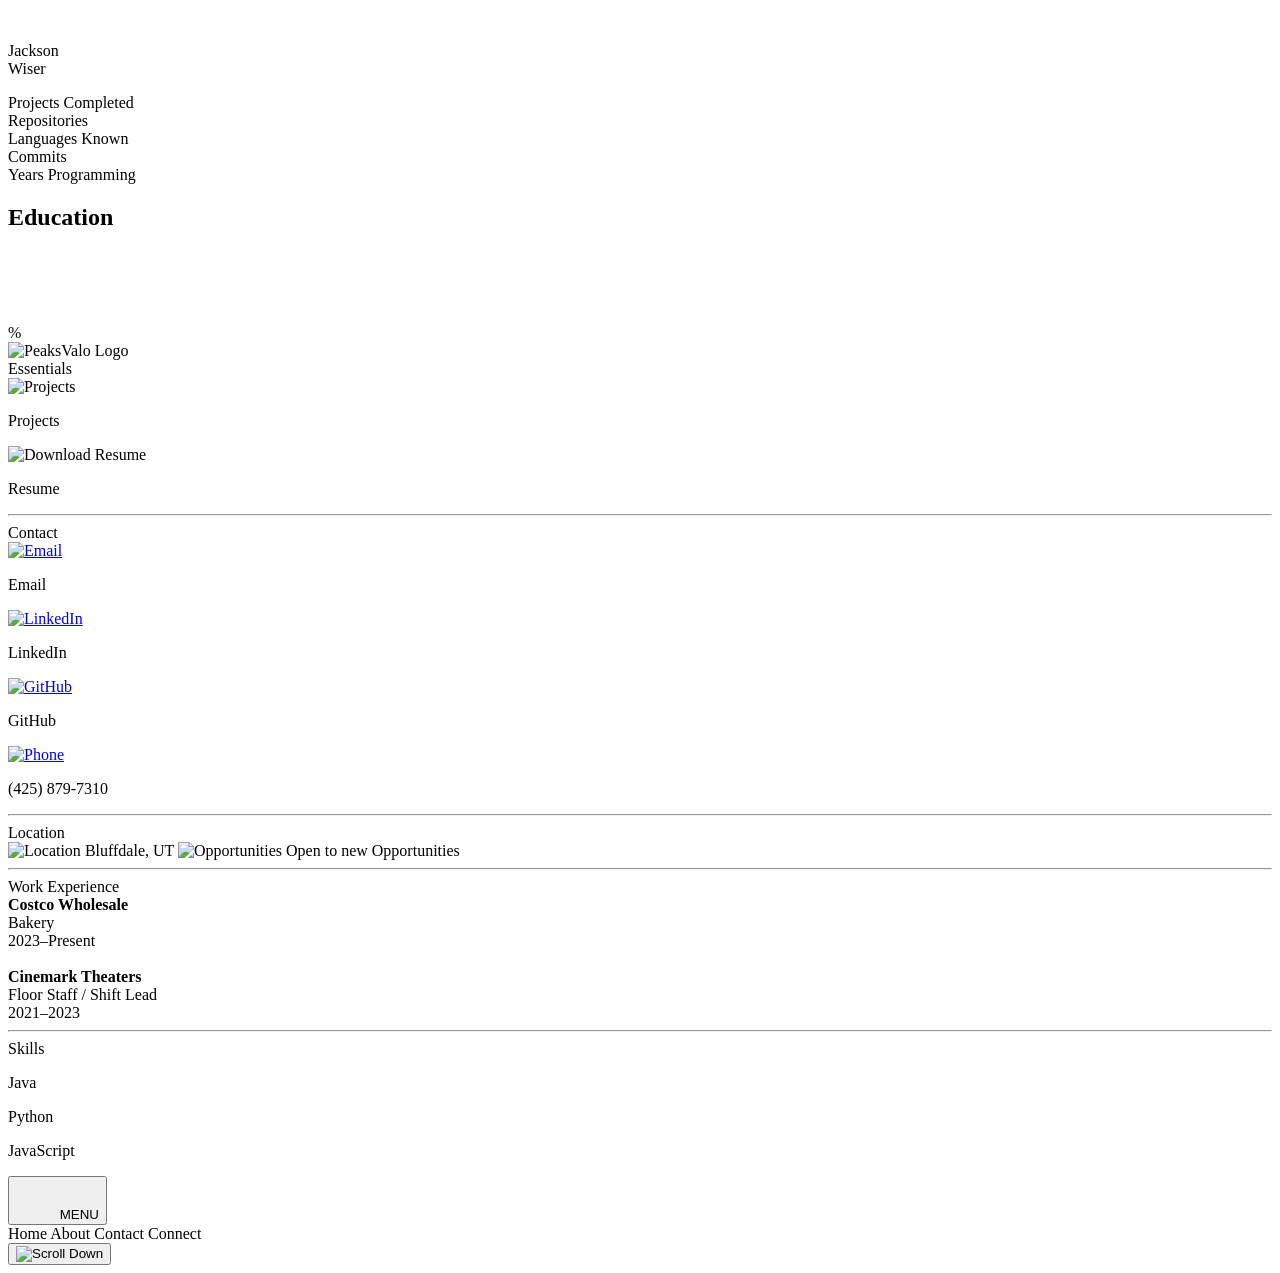
==== src/main/resources/templates/index.html @ 5b85c82c "Added location and skills list to side panel" ====
<!DOCTYPE html>
<html xmlns:th="http://www.thymeleaf.org">

<head>
    <meta charset="UTF-8">
    <meta name="viewport" content="width=device-width, initial-scale=1.0">
    <title>Home</title>

    <!--Linke to fonts-->

            <!--Linke to fonts-->
        <link rel="preconnect" href="https://fonts.googleapis.com">
    <link rel="preconnect" href="https://fonts.gstatic.com" crossorigin>


    <link href="https://fonts.googleapis.com/css2?family=Anton&family=Emblema+One&family=Krona+One&family=Montenegrin+Gothic+One&family=Oswald:wght@200..700&family=Pacifico&display=swap" rel="stylesheet">
    <link rel="preconnect" href="https://fonts.googleapis.com">
    
    <link href="https://fonts.googleapis.com/css2?family=Poppins:wght@300;400;500;600;700&display=swap" rel="stylesheet">
    <link href="https://fonts.googleapis.com/css2?family=Sora:wght@400;600;700;800&display=swap" rel="stylesheet">

    



<!-- Links to my CSS files -->
<link rel="stylesheet" th:href="@{/CSS/HomePageCSS/bars.css(v=6)}">
<link rel="stylesheet" th:href="@{/CSS/HomePageCSS/buttons.css(v=5)}">
<link rel="stylesheet" th:href="@{/CSS/HomePageCSS/cards.css(v=5)}">
<link rel="stylesheet" th:href="@{/CSS/HomePageCSS/header-responsive.css(v=4)}">
<link rel="stylesheet" th:href="@{/CSS/HomePageCSS/content.css(v=4)}">
<link rel="stylesheet" th:href="@{/CSS/HomePageCSS/body-content.css(v=4)}">
<link rel="stylesheet" th:href="@{/CSS/HomePageCSS/header.css(v=4)}">
<link rel="stylesheet" th:href="@{/CSS/HomePageCSS/table.css(v=5)}">
<link rel="stylesheet" th:href="@{/CSS/HomePageCSS/animated-arrow.css}">
<link rel="stylesheet" th:href="@{/CSS/HomePageCSS/body-content-responsive.css(v=4)}">
<link rel="stylesheet" th:href="@{/CSS/HomePageCSS/table-responsive.css(v=5)}">
<link rel="stylesheet" th:href="@{/CSS/HomePageCSS/buttons-responsive.css(v=5)}">
<link rel="stylesheet" th:href="@{/CSS/HomePageCSS/mobile-btn.css(v=5)}">
<link rel="stylesheet" th:href="@{/CSS/HomePageCSS/main-blocks.css(v=4)}">



    
</head>

<body>
    <section th:class="@{home-page}">


<!--Container for the top bar-->
        <div class="top-bar-container">
               <!--Top bar with name profile pic, etc-->
        <div class="top-bar">
            <img th:src="@{images/SelfImage.jpeg}" class="self-image">
            <p class="top-bar-text">Jackson<br> Wiser</p>
            </div>
        </div>

<div class="grouping-blocks">

    <div class="analytics-block-container">
        <div class="analytics-block">

            <div th:each="analytic : ${analytics}" class="analytics-card">

                <!--Projects completed-->
                <div class="analytics-row">
                    <div class="analytics-label">
                        <span>Projects Completed</span>
                        <span th:text="${analytic.projectsCompleted} + '+'"></span>
                    </div>

                    <!--Fill bar-->
                    <div class="analytics-bar">
                        <div class="analytics-fill"
                             th:style="'width: ' + ${analytic.projectsCompleted * 10} + '%'">
                        </div>
                    </div>
                </div>

                <!--Amount of repositories-->
                <div class="analytics-row">
                    <div class="analytics-label">
                        <span>Repositories</span>
                        <span th:text="${analytic.repositories} + '+'"></span>
                    </div>

                    <!--Fill bar-->
                    <div class="analytics-bar">
                        <div class="analytics-fill"
                             th:style="'width: ' + ${analytic.repositories * 5} + '%'">
                        </div>
                    </div>
                </div>

                <!--Languages known-->
                <div class="analytics-row">
                    <div class="analytics-label">
                        <span>Languages Known</span>
                        <span th:text="${analytic.languagesKnown}"></span>
                    </div>

                    <!--Fill bar-->
                    <div class="analytics-bar">
                        <div class="analytics-fill"
                             th:style="'width: ' + ${analytic.languagesKnown * 10} + '%'">
                        </div>
                    </div>
                </div>

                <!--Amount of commits-->
                <div class="analytics-row">
                    <div class="analytics-label">
                        <span>Commits</span>
                        <span th:text="${analytic.commits} + '+'"></span>
                    </div>

                    <!--Fill bar-->
                    <div class="analytics-bar">
                        <div class="analytics-fill"
                             th:style="'width: ' + ${analytic.commits / 10} + '%'">
                        </div>
                    </div>
                </div>

                <!--Years of programming-->
                <div class="analytics-row">
                    <div class="analytics-label">
                        <span>Years Programming</span>
                        <span th:text="${analytic.yearsProgramming} + '+'"></span>
                    </div>

                    <!--Fill bar-->
                    <div class="analytics-bar">
                        <div class="analytics-fill"
                             th:style="'width: ' + ${analytic.yearsProgramming * 20} + '%'">
                        </div>
                    </div>
                </div>

            </div>

        </div>
    </div>

</div>






<!-- Education block container -->
<div class="education-block-container">
    <div class="education-block">

        <div class="education-label">
            <h2 class="section-title">Education</h2>
        </div>

        <div th:each="education : ${educationList}" class="education-card">

            <!-- School name -->
            <br><h3 class="education-name"
                th:text="${education.name}"></h3>

            <!-- Degree -->
            <p class="education-degree"
               th:text="${education.degree}"></p>

            <!-- Years -->
            <p class="education-years"
               th:text="${education.startYear} + ' - ' + ${education.endYear}"></p>

            <!-- Location -->
            <p class="education-location"
               th:text="${education.city} + ', ' + ${education.state}"></p>

            <!-- Circular Progress -->
            <div class="education-circle-progress"
                 th:style="'--percentage:' + ${education.percentage}">

                <div class="education-circle-inner">
                    <span th:text="${education.percentage} + '%'"></span>
                </div>

            </div>

        </div>

    </div>
</div>


            <!--Block that hold all the education-->
    <div class="skills-block-container">

        <div class="skills-block">

<div th:each="skill : ${skills}" class="skill-card">

    <div class="block-container">
    <img class="skills-image"
         th:src="${skill.skillsImage}"
         th:alt="${skill.name}">
         </div>
<!-- Skill name -->
    <div class="skill-info">
        <h3 th:text="${skill.name}"></h3>


        <!-- Progress bar (blue) of the circle -->
        <div class="circle-progress"
            th:style="'--percentage: ' + ${skill.percentage}">
   
<!-- Inner circle that displays the percentage -->
        <div class="circle-inner">
            <span th:text="${skill.percentage}"></span>%
        </div>
        </div>





    </div>
</div>
    </div>
</div>



         
<div class="side-bar-container">

    <!-- ================= Logo ================= -->
    <div class="logo-name-container">
        <img
            th:src="@{/images/PVLogoBlack.png}"
            class="PV-logo"
            alt="PeaksValo Logo">

    </div>

    <!-- ================= Essentials ================= -->
    <span class="section-title">Essentials</span>

    <div class="text-wrap">
        <a th:href="@{/projects}">
            <img
                th:src="@{/SVG Images/laptop.svg}"
                class="projects-btn"
                alt="Projects"
            >
        </a>
        <p style="color: black;">Projects</p>
    </div>

    <div class="text-wrap">
        <a th:href="@{/assets/Jackson's Resume.pdf}" download>
            <img
                th:src="@{/SVG Images/cloud-arrow-down-fill.svg}"
                class="download-resume-btn"
                alt="Download Resume"
            >
        </a>
        <p style="color: black;">Resume</p>
    </div>

    <!-- subtle divider -->
    <hr class="subtle-divider">

    <!-- ================= Contact ================= -->
    <span class="section-title">Contact</span>

    <div class="text-wrap">
        <a href="mailto:example@example.com">
            <img
                th:src="@{/SVG Images/envelope-at.svg}"
                class="contact-btn"
                alt="Email"
            >
        </a>
        <p style="color: black;">Email</p>
    </div>

    <div class="text-wrap">
        <a
            href="https://www.linkedin.com/in/jackson-wiser-1b0b3a1b6/"
            target="_blank"
            rel="noopener noreferrer"
        >
            <img
                th:src="@{/SVG Images/linkedin-161-svgrepo-com.svg}"
                class="linkedin-btn"
                alt="LinkedIn"
            >
        </a>
        <p style="color: black;">LinkedIn</p>
    </div>

    <div class="text-wrap">
        <a
            href="https://github.com/PeakValo05"
            target="_blank"
            rel="noopener noreferrer"
        >
            <img
                th:src="@{/SVG Images/github-142-svgrepo-com.svg}"
                class="github-btn"
                alt="GitHub"
            >
        </a>
        <p style="color: black;">GitHub</p>
    </div>

    <div class="text-wrap">
        <a href="tel:+14258797310">
            <img
                th:src="@{/SVG Images/phonesvg.svg}"
                class="phone-btn"
                alt="Phone"
            >
        </a>
        <p style="color: black;">(425) 879-7310</p>
    </div>





        <!-- subtle divider -->
    <hr class="subtle-divider">






<!-- ================= Location ================= -->
    <span class="section-title">Location</span>

        <div class="text-wrap-location">
            <img th:src="@{/SVG Images/location-svgrepo-com.svg}" class="location-icon" alt="Location">
            <span style="font-weight: normal;">Bluffdale, UT</span>
            <img th:src="@{/SVG Images/briefcase-svgrepo-com.svg}" class="location-icon" alt="Opportunities">
            <span style="font-weight: normal;">Open to new Opportunities</span>
        </div>




    <!-- subtle divider -->
    <hr class="subtle-divider">





    <!-- ================= Work Experience ================= -->
    <span class="section-title">Work Experience</span><br>

    <div class="text-wrap-experience">
        <div class="experience-item">
            <strong>Costco Wholesale</strong><br>
            <span style="font-weight: normal;">Bakery</span><br>
            <span style="font-weight: normal;">2023–Present</span>
        </div>
        <div class="experience-item"><br>
            <strong>Cinemark Theaters</strong><br>
            <span style="font-weight: normal;">Floor Staff / Shift Lead</span><br>
            <span style="font-weight: normal;">2021–2023</span>
        </div>

        </div>  


            <!-- subtle divider -->
    <hr class="subtle-divider">


        <span class="section-title">Skills</span>

        <div class="text-wrap-skills">
            <p style="color: black;">Java</p>
            <p style="color: black;">Python</p>
            <p style="color: black;">JavaScript</p>
        </div>
    </div>      





    </div>

</div>
 







        <!--MOBILE button-->
    <button class="hamburger-btn" id="hamburger-btn">
    <span class="icon">
        <svg viewBox="0 0 175 80" width="40" height="40">
            <rect width="80" height="15" fill="#f0f0f0" rx="10"></rect>
            <rect y="30" width="80" height="15" fill="#f0f0f0" rx="10"></rect>
            <rect y="60" width="80" height="15" fill="#f0f0f0" rx="10"></rect>
        </svg>
    </span>
    <span class="text">MENU</span>
</button>

    <!-- Mobile Menu -->
    <div class="mobile-menu">
        <a th:href="@{/}">Home</a>
        <a th:href="@{/about}">About</a>
        <a th:href="@{/contact}">Contact</a>
        <a th:href="@{/connect}">Connect</a>
    </div>


    <!-- ==== END of the CONTAINER that started at "logo-name-container" ==== -->
    </div>


        
            



                    <!--Scroll to bottom of main page-->
    <section>
        <div class="arrow-container">
       <button id="scrollBottomBtn" class="scroll-bottom">
            <img th:src="@{/SVG Images/chevron-double-down.svg}" class="arrow-icon" alt="Scroll Down">
       </button>
            
        </button>

    </div>
</section>

            </div>
        </div>
        </section>
    </section>




      




<!--SCRIPTS-->

<!--Scroll top function-->
<script>

const scrollTopBtn = document.getElementById("scrollTopBtn");

scrollTopBtn.addEventListener("click", () => {
    window.scrollTo({
        top: 0,
        behavior: "smooth"
    });
});

</script>



<!--Scroll down function-->
<script>

const scrollBottomBtn = document.getElementById("scrollBottomBtn");

scrollBottomBtn.addEventListener("click", () => {
    window.scrollTo({
        top: document.documentElement.scrollHeight,
        behavior: "smooth"
    });
});

</script>
    


    <!-- Hamburger Menu Script -->
    <script>
const burger = document.getElementById("hamburger-btn");
const mobileMenu = document.querySelector(".mobile-menu");

burger.addEventListener("click", () => {
    console.log("clicked");
    mobileMenu.classList.toggle("active");
});
    </script>

</body>

</html>
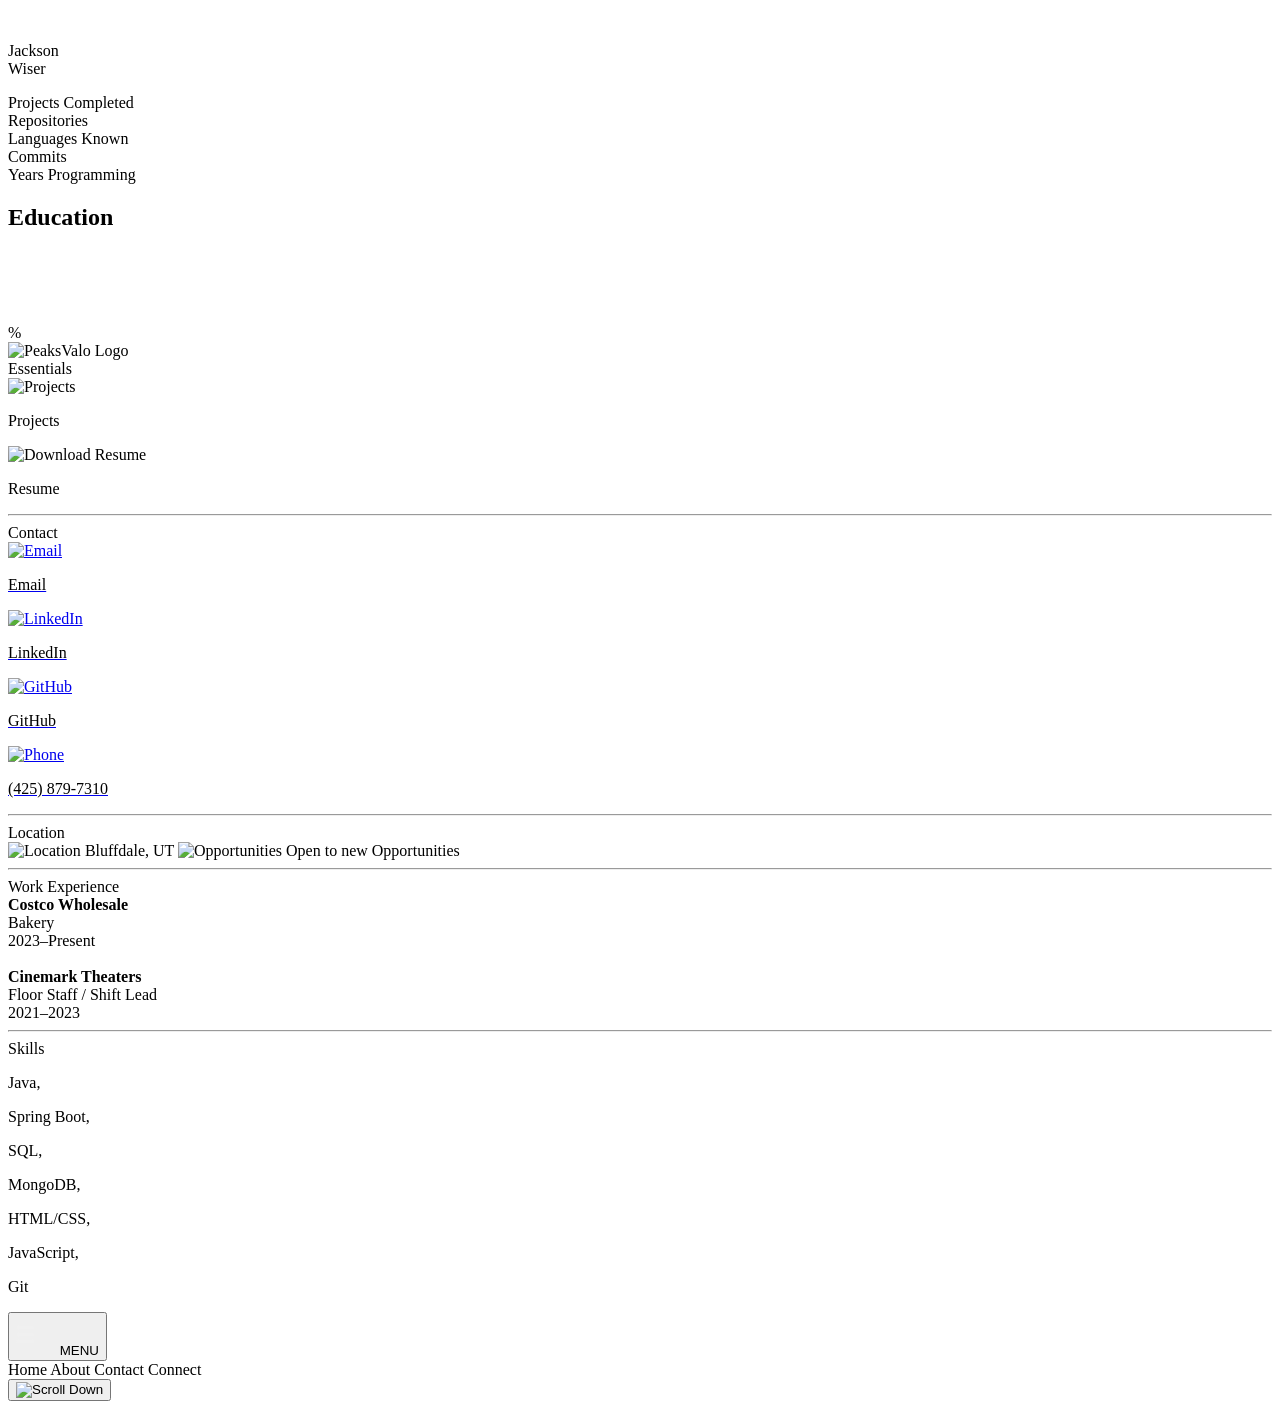
==== commit 14c4af7c: "Added better hover effects to contact buttons" ====
--- a/src/main/resources/templates/index.html
+++ b/src/main/resources/templates/index.html
@@ -24,8 +24,8 @@
 
 
 <!-- Links to my CSS files -->
-<link rel="stylesheet" th:href="@{/CSS/HomePageCSS/bars.css(v=6)}">
-<link rel="stylesheet" th:href="@{/CSS/HomePageCSS/buttons.css(v=5)}">
+<link rel="stylesheet" th:href="@{/CSS/HomePageCSS/bars.css(v=4)}">
+<link rel="stylesheet" th:href="@{/CSS/HomePageCSS/buttons.css(v=4)}">
 <link rel="stylesheet" th:href="@{/CSS/HomePageCSS/cards.css(v=5)}">
 <link rel="stylesheet" th:href="@{/CSS/HomePageCSS/header-responsive.css(v=4)}">
 <link rel="stylesheet" th:href="@{/CSS/HomePageCSS/content.css(v=4)}">
@@ -247,25 +247,26 @@
     <span class="section-title">Essentials</span>
 
     <div class="text-wrap">
-        <a th:href="@{/projects}">
+        <a th:href="@{/projects}" class="projects-link">
             <img
                 th:src="@{/SVG Images/laptop.svg}"
                 class="projects-btn"
                 alt="Projects"
             >
+        <p style="color: black;">Projects</p>
         </a>
-        <p style="color: black;">Projects</p>
     </div>
 
     <div class="text-wrap">
-        <a th:href="@{/assets/Jackson's Resume.pdf}" download>
+        <a th:href="@{/assets/Jackson's Resume.pdf}" class="resume-link" download>
             <img
                 th:src="@{/SVG Images/cloud-arrow-down-fill.svg}"
                 class="download-resume-btn"
                 alt="Download Resume"
             >
+        
+        <p style="color: black;">Resume</p>
         </a>
-        <p style="color: black;">Resume</p>
     </div>
 
     <!-- subtle divider -->
@@ -275,19 +276,21 @@
     <span class="section-title">Contact</span>
 
     <div class="text-wrap">
-        <a href="mailto:example@example.com">
+        <a href="mailto:example@example.com" class="contact-link">
             <img
                 th:src="@{/SVG Images/envelope-at.svg}"
                 class="contact-btn"
                 alt="Email"
             >
+        
+        <p style="color: black;">Email</p>
         </a>
-        <p style="color: black;">Email</p>
     </div>
 
     <div class="text-wrap">
         <a
             href="https://www.linkedin.com/in/jackson-wiser-1b0b3a1b6/"
+            class="linkedin-link"
             target="_blank"
             rel="noopener noreferrer"
         >
@@ -296,13 +299,14 @@
                 class="linkedin-btn"
                 alt="LinkedIn"
             >
+        
+        <p style="color: black;">LinkedIn</p>
         </a>
-        <p style="color: black;">LinkedIn</p>
     </div>
 
     <div class="text-wrap">
         <a
-            href="https://github.com/PeakValo05"
+            href="https://github.com/PeakValo05" class="github-link"
             target="_blank"
             rel="noopener noreferrer"
         >
@@ -311,19 +315,21 @@
                 class="github-btn"
                 alt="GitHub"
             >
+        
+        <p style="color: black;">GitHub</p>
         </a>
-        <p style="color: black;">GitHub</p>
     </div>
 
     <div class="text-wrap">
-        <a href="tel:+14258797310">
+        <a href="tel:+14258797310" class="phone-link">
             <img
                 th:src="@{/SVG Images/phonesvg.svg}"
                 class="phone-btn"
                 alt="Phone"
             >
+       
+        <p style="color: black;">(425) 879-7310</p>
         </a>
-        <p style="color: black;">(425) 879-7310</p>
     </div>
 
 
@@ -372,20 +378,23 @@
             <span style="font-weight: normal;">Floor Staff / Shift Lead</span><br>
             <span style="font-weight: normal;">2021–2023</span>
         </div>
-
         </div>  
 
 
             <!-- subtle divider -->
     <hr class="subtle-divider">
 
-
+<!-- ================= Skills ================= -->
         <span class="section-title">Skills</span>
-
+<!-- Skills list -->
         <div class="text-wrap-skills">
-            <p style="color: black;">Java</p>
-            <p style="color: black;">Python</p>
-            <p style="color: black;">JavaScript</p>
+            <p style="color: black;">Java,</p>
+            <p style="color: black;">Spring Boot,</p>
+            <p style="color: black;">SQL,</p>
+            <p style="color: black;">MongoDB,</p>
+            <p style="color: black;">HTML/CSS,</p>
+            <p style="color: black;">JavaScript,</p>
+            <p style="color: black;">Git</p>
         </div>
     </div>      
 
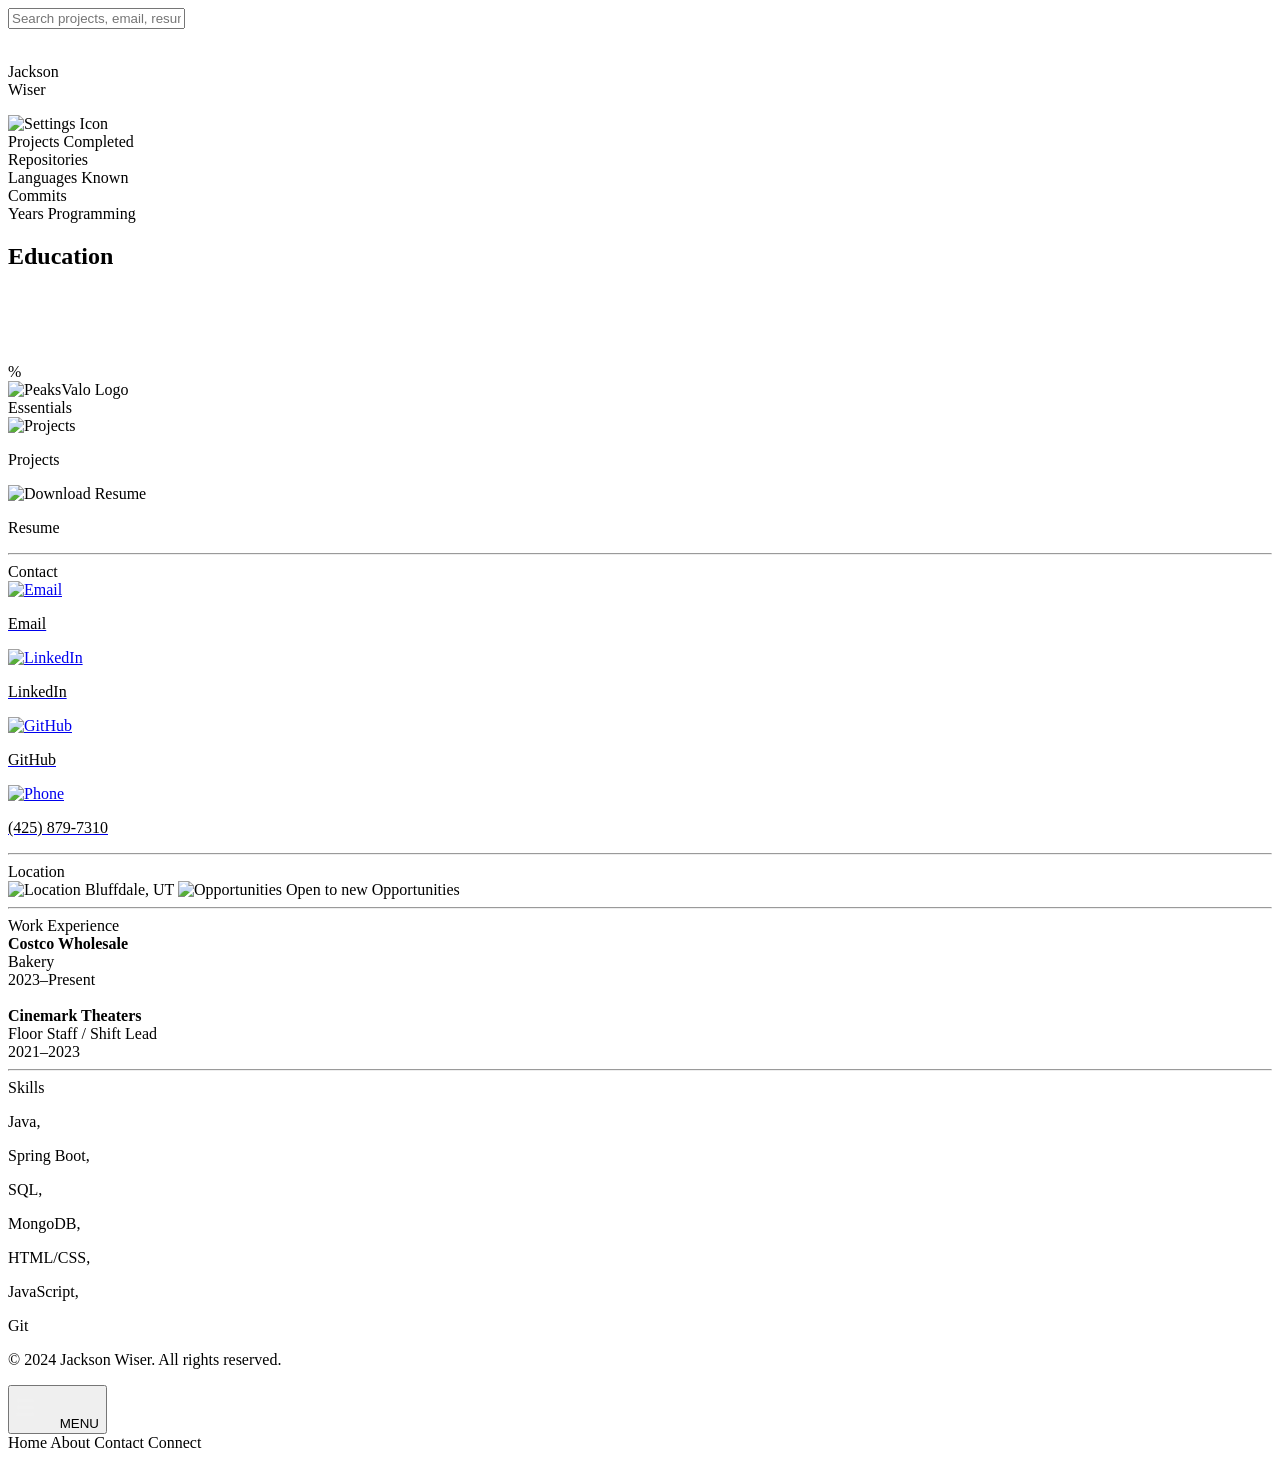
==== commit f2e0de5f: "Added a search function" ====
--- a/src/main/resources/templates/index.html
+++ b/src/main/resources/templates/index.html
@@ -24,7 +24,7 @@
 
 
 <!-- Links to my CSS files -->
-<link rel="stylesheet" th:href="@{/CSS/HomePageCSS/bars.css(v=4)}">
+<link rel="stylesheet" th:href="@{/CSS/HomePageCSS/bars.css(v=5)}">
 <link rel="stylesheet" th:href="@{/CSS/HomePageCSS/buttons.css(v=4)}">
 <link rel="stylesheet" th:href="@{/CSS/HomePageCSS/cards.css(v=5)}">
 <link rel="stylesheet" th:href="@{/CSS/HomePageCSS/header-responsive.css(v=4)}">
@@ -36,8 +36,8 @@
 <link rel="stylesheet" th:href="@{/CSS/HomePageCSS/body-content-responsive.css(v=4)}">
 <link rel="stylesheet" th:href="@{/CSS/HomePageCSS/table-responsive.css(v=5)}">
 <link rel="stylesheet" th:href="@{/CSS/HomePageCSS/buttons-responsive.css(v=5)}">
-<link rel="stylesheet" th:href="@{/CSS/HomePageCSS/mobile-btn.css(v=5)}">
-<link rel="stylesheet" th:href="@{/CSS/HomePageCSS/main-blocks.css(v=4)}">
+<link rel="stylesheet" th:href="@{/CSS/HomePageCSS/mobile-btn.css(v=4)}">
+<link rel="stylesheet" th:href="@{/CSS/HomePageCSS/main-blocks.css(v=5)}">
 
 
 
@@ -52,8 +52,27 @@
         <div class="top-bar-container">
                <!--Top bar with name profile pic, etc-->
         <div class="top-bar">
+<!--Search bar-->
+        <div class="search-container">
+            <form id="search-form" class="search-form" action="/submit" method="GET">
+                <input 
+                class="search-box"
+                type="text" 
+                id="search-box" 
+                name="search" 
+                placeholder="Search projects, email, resume...">
+            </form>
+        </div>
+
+
             <img th:src="@{images/SelfImage.jpeg}" class="self-image">
             <p class="top-bar-text">Jackson<br> Wiser</p>
+
+        <!--Settings icon-->
+        <div class="settings-block">
+            <img th:src="@{/SVG Images/settings-svgrepo-com.svg}" class="settings-icon" alt="Settings Icon">
+        </div>
+
             </div>
         </div>
 
@@ -138,9 +157,6 @@
                         </div>
                     </div>
                 </div>
-
-            </div>
-
         </div>
     </div>
 
@@ -217,17 +233,14 @@
 <!-- Inner circle that displays the percentage -->
         <div class="circle-inner">
             <span th:text="${skill.percentage}"></span>%
-        </div>
-        </div>
-
-
-
-
-
-    </div>
-</div>
-    </div>
-</div>
+            </div>
+        </div>
+    </div>
+</div>
+</div>
+
+
+
 
 
 
@@ -237,7 +250,7 @@
     <!-- ================= Logo ================= -->
     <div class="logo-name-container">
         <img
-            th:src="@{/images/PVLogoBlack.png}"
+            th:src="@{/images/PV Logo.png}"
             class="PV-logo"
             alt="PeaksValo Logo">
 
@@ -404,6 +417,18 @@
 
     </div>
 
+    <!-- Footer -->
+    <div class="footer-container">
+<div class="footer">
+    <p>&copy; 2024 Jackson Wiser. All rights reserved.</p>
+</div>
+</div>
+    </div>
+</div>
+
+
+
+
 </div>
  
 
@@ -441,17 +466,8 @@
         
             
 
-
-
-                    <!--Scroll to bottom of main page-->
-    <section>
-        <div class="arrow-container">
-       <button id="scrollBottomBtn" class="scroll-bottom">
-            <img th:src="@{/SVG Images/chevron-double-down.svg}" class="arrow-icon" alt="Scroll Down">
-       </button>
             
-        </button>
-
+       
     </div>
 </section>
 
@@ -470,48 +486,89 @@
 
 <!--SCRIPTS-->
 
-<!--Scroll top function-->
 <script>
-
-const scrollTopBtn = document.getElementById("scrollTopBtn");
-
-scrollTopBtn.addEventListener("click", () => {
-    window.scrollTo({
-        top: 0,
-        behavior: "smooth"
+    document.getElementById("search-form").addEventListener("submit", function(e){
+        e.preventDefault();
+        // Add your search handling logic here
+        const query = document.getElementById("search-box").value;
+        
+
+        // Example: Redirect to a search results page or perform an action based on the query
+        if (
+            // Check for keywords related to projects, repositories, or code
+            query.includes("projects") ||
+            query.includes("Projects") ||
+            query.includes("project") ||
+            query.includes("Project") ||
+            query.includes("repository") ||
+            query.includes("Repository") ||
+            query.includes("repo") ||
+            query.includes("Repo") ||
+            query.includes("code") ||
+            query.includes("Code") ||
+            query.includes("source") ||
+            query.includes("Source") ||
+            query.includes("github") ||
+            query.includes("GitHub") ||
+            query.includes("repo") ||
+            query.includes("Repo") ||
+            query.includes("projct") ||
+            query.includes("Projct") ||
+            query.includes("Repository")
+        ){
+            window.open("https://github.com/PeakValo05?tab=repositories");
+        } else if (
+            query.includes("resume") ||
+            query.includes("Resume") ||
+            query.includes("cv") ||
+            query.includes("resme") ||
+            query.includes("Resme") ||
+            query.includes("ResMe") ||
+            query.includes("About") ||
+            query.includes("rsume")
+        ) {
+            // Open the resume PDF in a new tab
+            window.open("/assets/Jackson's Resume.pdf");
+
+
+        } else if (
+            query.includes("contact") ||
+            query.includes("Contact") ||
+            query.includes("email") ||
+            query.includes("Email") ||
+            query.includes("reach out") ||
+            query.includes("Reach Out") ||
+            query.includes("get in touch") ||
+            query.includes("Get in Touch") ||
+            query.includes("Contact Me") ||
+            query.includes("contact me") ||
+            query.includes("jwiser.dev") ||
+            query.includes("gmail.com") ||
+            query.includes("email me") ||
+            query.includes("Email Me") ||
+            query.includes("jwiser.dev@gmail.com") ||
+            query.includes("Contact")
+        ) {
+    window.open(
+        "https://mail.google.com/mail/?view=cm&fs=1&to=jwiser.dev@gmail.com",
+        "_blank"
+    );
+        }
+        else {
+            // If no results found, you can show an alert or handle it as needed
+            alert("No results found for your query.");
+        }
     });
-});
-
 </script>
 
 
 
-<!--Scroll down function-->
-<script>
-
-const scrollBottomBtn = document.getElementById("scrollBottomBtn");
-
-scrollBottomBtn.addEventListener("click", () => {
-    window.scrollTo({
-        top: document.documentElement.scrollHeight,
-        behavior: "smooth"
-    });
-});
-
-</script>
-    
-
-
-    <!-- Hamburger Menu Script -->
-    <script>
-const burger = document.getElementById("hamburger-btn");
-const mobileMenu = document.querySelector(".mobile-menu");
-
-burger.addEventListener("click", () => {
-    console.log("clicked");
-    mobileMenu.classList.toggle("active");
-});
-    </script>
+
+
+
+
+
+
 
 </body>
 
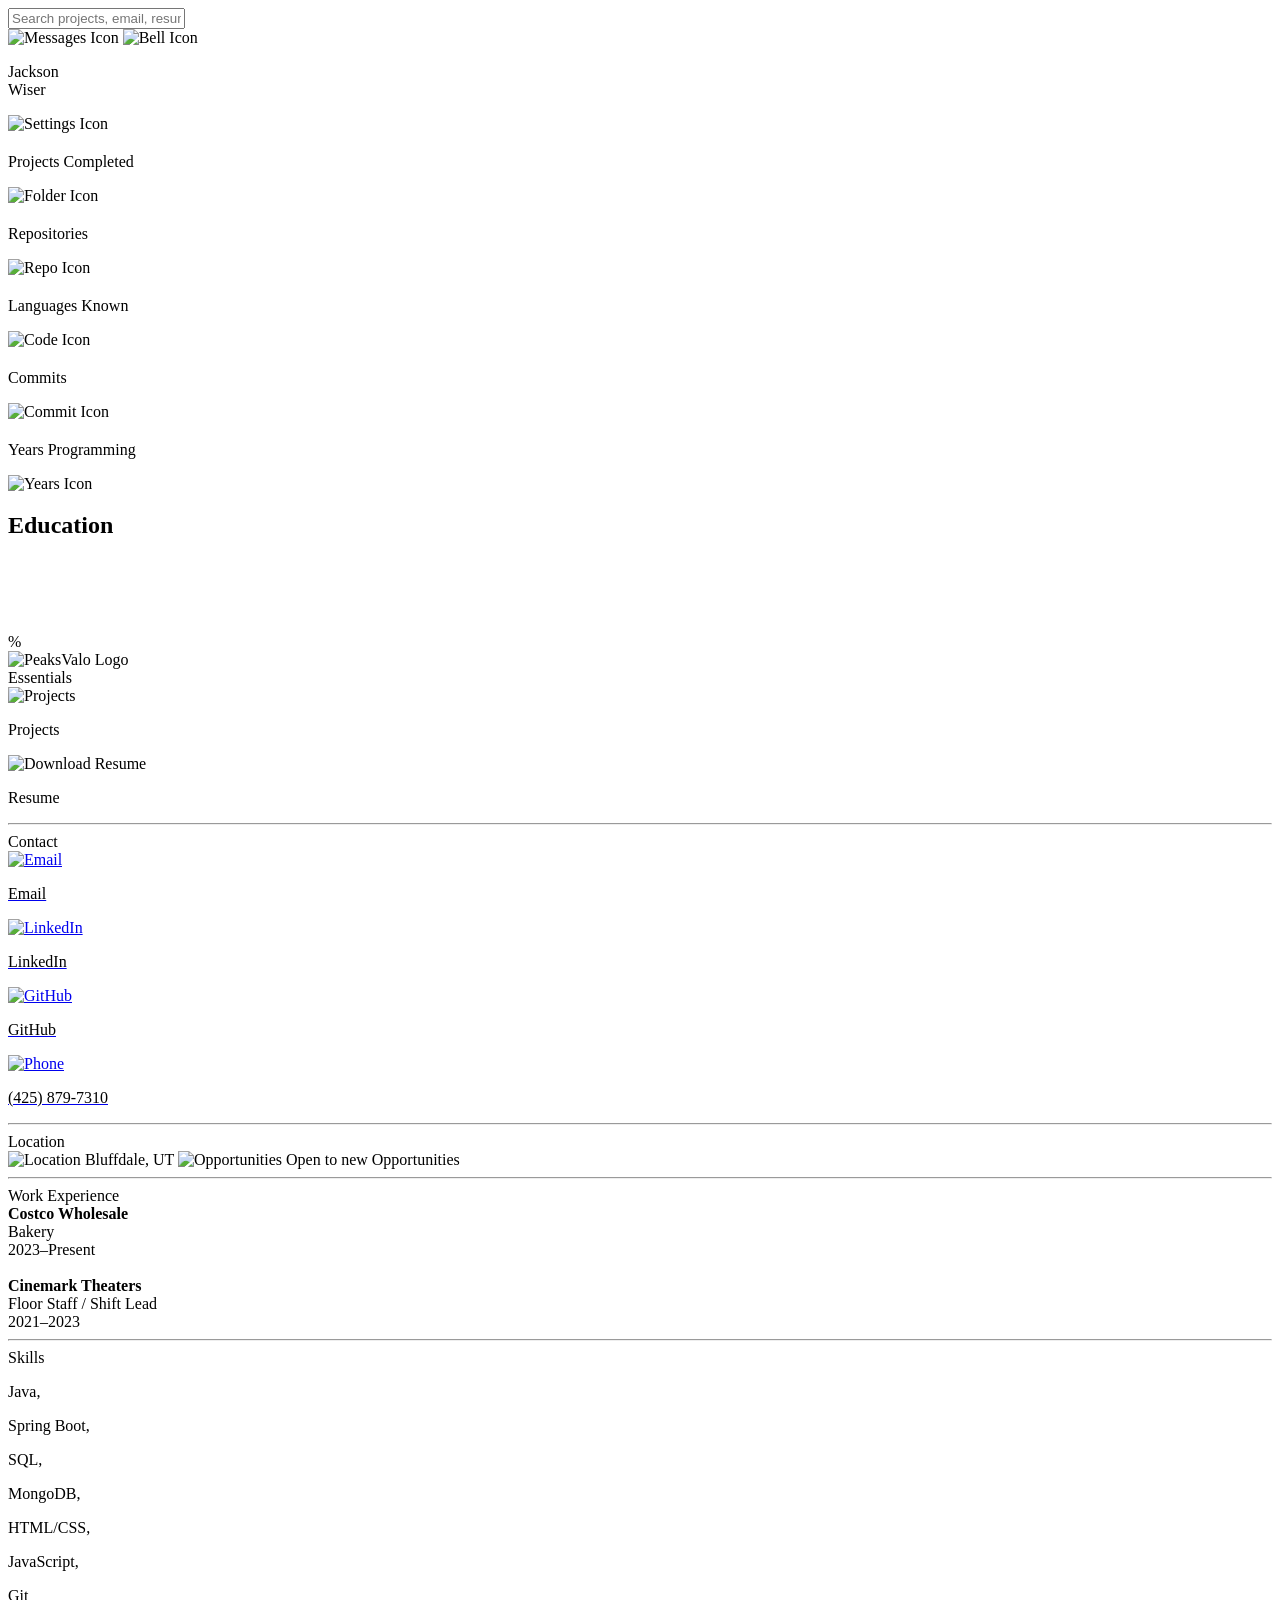
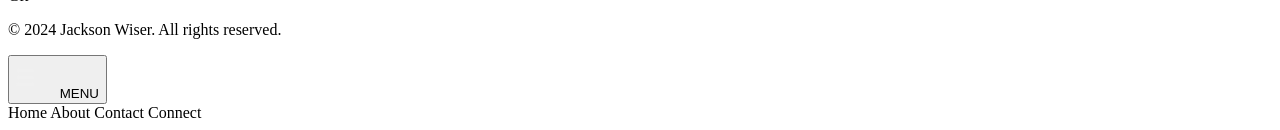
==== commit e724419c: "Changed the stats section and added more icons" ====
--- a/src/main/resources/templates/index.html
+++ b/src/main/resources/templates/index.html
@@ -24,7 +24,7 @@
 
 
 <!-- Links to my CSS files -->
-<link rel="stylesheet" th:href="@{/CSS/HomePageCSS/bars.css(v=5)}">
+<link rel="stylesheet" th:href="@{/CSS/HomePageCSS/bars.css(v=4)}">
 <link rel="stylesheet" th:href="@{/CSS/HomePageCSS/buttons.css(v=4)}">
 <link rel="stylesheet" th:href="@{/CSS/HomePageCSS/cards.css(v=5)}">
 <link rel="stylesheet" th:href="@{/CSS/HomePageCSS/header-responsive.css(v=4)}">
@@ -37,7 +37,7 @@
 <link rel="stylesheet" th:href="@{/CSS/HomePageCSS/table-responsive.css(v=5)}">
 <link rel="stylesheet" th:href="@{/CSS/HomePageCSS/buttons-responsive.css(v=5)}">
 <link rel="stylesheet" th:href="@{/CSS/HomePageCSS/mobile-btn.css(v=4)}">
-<link rel="stylesheet" th:href="@{/CSS/HomePageCSS/main-blocks.css(v=5)}">
+<link rel="stylesheet" th:href="@{/CSS/HomePageCSS/main-blocks.css(v=4)}">
 
 
 
@@ -65,6 +65,9 @@
         </div>
 
 
+        <img th:src="@{/SVG Images/messages-1-svgrepo-com.svg}" class="messages-icon" alt="Messages Icon">
+        <!-- Bell icon -->
+        <img th:src="@{/SVG Images/bell-svgrepo-com.svg}" class="bell-icon" alt="Bell Icon">
             <img th:src="@{images/SelfImage.jpeg}" class="self-image">
             <p class="top-bar-text">Jackson<br> Wiser</p>
 
@@ -81,86 +84,40 @@
     <div class="analytics-block-container">
         <div class="analytics-block">
 
-            <div th:each="analytic : ${analytics}" class="analytics-card">
-
-                <!--Projects completed-->
-                <div class="analytics-row">
-                    <div class="analytics-label">
-                        <span>Projects Completed</span>
-                        <span th:text="${analytic.projectsCompleted} + '+'"></span>
-                    </div>
-
-                    <!--Fill bar-->
-                    <div class="analytics-bar">
-                        <div class="analytics-fill"
-                             th:style="'width: ' + ${analytic.projectsCompleted * 10} + '%'">
-                        </div>
-                    </div>
-                </div>
-
-                <!--Amount of repositories-->
-                <div class="analytics-row">
-                    <div class="analytics-label">
-                        <span>Repositories</span>
-                        <span th:text="${analytic.repositories} + '+'"></span>
-                    </div>
-
-                    <!--Fill bar-->
-                    <div class="analytics-bar">
-                        <div class="analytics-fill"
-                             th:style="'width: ' + ${analytic.repositories * 5} + '%'">
-                        </div>
-                    </div>
-                </div>
-
-                <!--Languages known-->
-                <div class="analytics-row">
-                    <div class="analytics-label">
-                        <span>Languages Known</span>
-                        <span th:text="${analytic.languagesKnown}"></span>
-                    </div>
-
-                    <!--Fill bar-->
-                    <div class="analytics-bar">
-                        <div class="analytics-fill"
-                             th:style="'width: ' + ${analytic.languagesKnown * 10} + '%'">
-                        </div>
-                    </div>
-                </div>
-
-                <!--Amount of commits-->
-                <div class="analytics-row">
-                    <div class="analytics-label">
-                        <span>Commits</span>
-                        <span th:text="${analytic.commits} + '+'"></span>
-                    </div>
-
-                    <!--Fill bar-->
-                    <div class="analytics-bar">
-                        <div class="analytics-fill"
-                             th:style="'width: ' + ${analytic.commits / 10} + '%'">
-                        </div>
-                    </div>
-                </div>
-
-                <!--Years of programming-->
-                <div class="analytics-row">
-                    <div class="analytics-label">
-                        <span>Years Programming</span>
-                        <span th:text="${analytic.yearsProgramming} + '+'"></span>
-                    </div>
-
-                    <!--Fill bar-->
-                    <div class="analytics-bar">
-                        <div class="analytics-fill"
-                             th:style="'width: ' + ${analytic.yearsProgramming * 20} + '%'">
-                        </div>
-                    </div>
-                </div>
-        </div>
-    </div>
-
-</div>
+<div th:each="analytic : ${analytics}" class="analytics-grid">
+
+    <div class="analytics-card">
+        <h2 th:text="${analytic.projectsCompleted} + '+'"></h2>
+        <p>Projects Completed</p>
+        <img th:src="@{/SVG Images/folder-open-svgrepo-com.svg}" class="folder-icon" alt="Folder Icon">
+    </div>
+
+    <div class="analytics-card">
+        <h2 th:text="${analytic.repositories} + '+'"></h2>
+        <p>Repositories</p>
+        <img th:src="@{/SVG Images/github-svgrepo-com.svg}" class="repo-icon" alt="Repo Icon">
+    </div>
+
+    <div class="analytics-card">
+        <h2 th:text="${analytic.languagesKnown}"></h2>
+        <p>Languages Known</p>
+        <img th:src="@{/SVG Images/code-svgrepo-com.svg}" class="code-icon" alt="Code Icon">
+    </div>
+
+    <div class="analytics-card">
+        <h2 th:text="${analytic.commits} + '+'"></h2>
+        <p>Commits</p>
+        <img th:src="@{/SVG Images/git-commit-svgrepo-com.svg}" class="commit-icon" alt="Commit Icon">
+    </div>
+
+    <div class="analytics-card">
+        <h2 th:text="${analytic.yearsProgramming} + '+'"></h2>
+        <p>Years Programming</p>
+        <img th:src="@{/SVG Images/calendar-today-svgrepo-com.svg}" class="years-icon" alt="Years Icon">
+    </div>
+</div> <!-- Close analytics-grid -->
+</div> <!-- Close analytics-block -->
+</div> <!-- Close analytics-block-container -->
 
 
 
@@ -485,7 +442,6 @@
 
 
 <!--SCRIPTS-->
-
 <script>
     document.getElementById("search-form").addEventListener("submit", function(e){
         e.preventDefault();
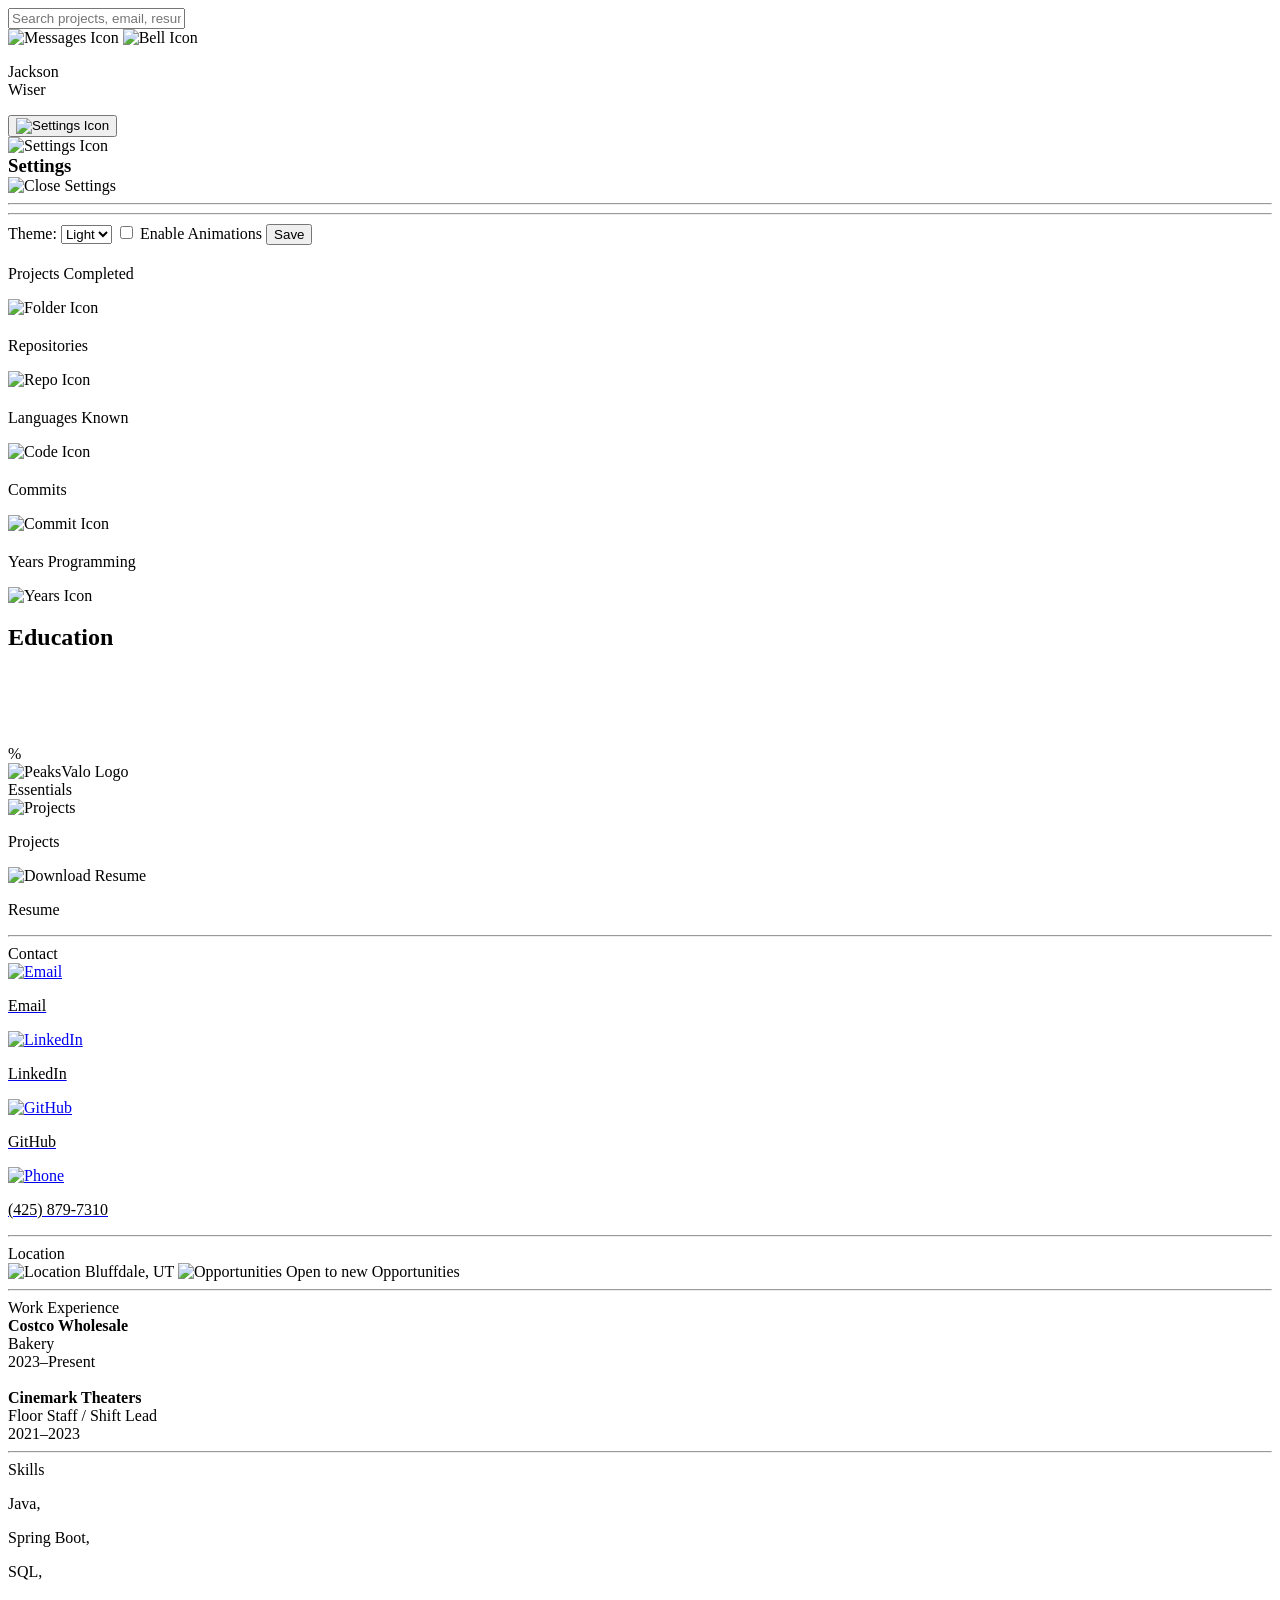
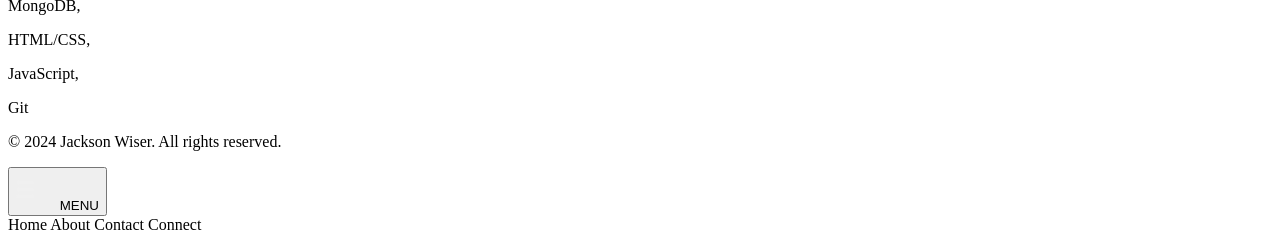
==== commit 5bf82397: "Started the setting tab" ====
--- a/src/main/resources/templates/index.html
+++ b/src/main/resources/templates/index.html
@@ -24,7 +24,7 @@
 
 
 <!-- Links to my CSS files -->
-<link rel="stylesheet" th:href="@{/CSS/HomePageCSS/bars.css(v=4)}">
+<link rel="stylesheet" th:href="@{/CSS/HomePageCSS/bars.css(v=5)}">
 <link rel="stylesheet" th:href="@{/CSS/HomePageCSS/buttons.css(v=4)}">
 <link rel="stylesheet" th:href="@{/CSS/HomePageCSS/cards.css(v=5)}">
 <link rel="stylesheet" th:href="@{/CSS/HomePageCSS/header-responsive.css(v=4)}">
@@ -38,6 +38,7 @@
 <link rel="stylesheet" th:href="@{/CSS/HomePageCSS/buttons-responsive.css(v=5)}">
 <link rel="stylesheet" th:href="@{/CSS/HomePageCSS/mobile-btn.css(v=4)}">
 <link rel="stylesheet" th:href="@{/CSS/HomePageCSS/main-blocks.css(v=4)}">
+<link rel="stylesheet" th:href="@{/CSS/HomePageCSS/settings.css(v=4)}">
 
 
 
@@ -71,13 +72,98 @@
             <img th:src="@{images/SelfImage.jpeg}" class="self-image">
             <p class="top-bar-text">Jackson<br> Wiser</p>
 
-        <!--Settings icon-->
-        <div class="settings-block">
-            <img th:src="@{/SVG Images/settings-svgrepo-com.svg}" class="settings-icon" alt="Settings Icon">
-        </div>
-
+
+
+<!-- ================= Settings ================= -->
+<div class="settings-block">
+
+    <!-- Settings Button -->
+    <div class="settings-button-container">
+        <button
+            type="button"
+            id="settingsButton"
+            class="settings-button"
+            aria-expanded="false"
+            aria-controls="settingsPanel">
+
+            <i class="bi bi-gear-fill"></i>
+            <img th:src="@{/SVG Images/settings-svgrepo-com.svg}"
+                 class="settings-icon"
+                 alt="Settings Icon">
+        </button>
+
+        <!-- Settings Panel -->
+        <div id="settingsPanel" class="settings-panel">
+
+            <!-- Header -->
+            <div class="settings-header">
+                <img th:src="@{/SVG Images/settings-svgrepo-com.svg}"
+                     class="settings-panel-icon"
+                     alt="Settings Icon">
+
+                <h3 style="margin: 0;">Settings</h3>
+
+                <img th:src="@{/SVG Images/exit-arrow-svgrepo-com.svg}"
+                     class="exit-settings-icon"
+                     alt="Close Settings">
             </div>
-        </div>
+
+            <!-- Settings Content -->
+            <div class="settings-content-container">
+
+                <hr class="subtle-divider"></hr>
+
+
+
+                <div class="left-settings">
+                <hr class="left-subtle-divider"></hr>
+                </div>
+
+
+                <!-- Theme -->
+                <label for="theme" class="settings-label">
+                    Theme:
+                </label>
+
+                <select id="theme" name="theme" class="settings-select">
+                    <option value="light" selected>Light</option>
+                    <option value="dark">Dark</option>
+                </select>
+
+                <!-- Animations -->
+                <label for="animation" class="settings-label settings-checkbox">
+                    <input
+                        type="checkbox"
+                        id="animation"
+                        name="animation">
+
+                    Enable Animations
+                </label>
+
+       
+                    
+
+
+                <!-- Save Button -->
+                <button type="button" class="save-settings">
+                    Save
+                </button>
+
+        
+
+            </div> <!-- /.settings-content-container -->
+
+        </div> <!-- /.settings-panel -->
+
+    </div> <!-- /.settings-button-container -->
+
+</div> <!-- /.settings-block -->
+</div> <!-- Close top-bar -->
+</div> <!-- Close top-bar-container -->
+
+
+
+
 
 <div class="grouping-blocks">
 
@@ -517,6 +603,27 @@
     });
 </script>
 
+<script>
+    const settingsButton = document.getElementById("settingsButton");
+    const settingsPanel = document.getElementById("settingsPanel");
+
+    settingsButton.addEventListener("click", function (event) {
+        event.stopPropagation();
+
+        const isOpen = settingsPanel.classList.toggle("open");
+        settingsButton.setAttribute("aria-expanded", isOpen);
+    });
+
+    settingsPanel.addEventListener("click", function (event) {
+        event.stopPropagation();
+    });
+
+    document.addEventListener("click", function () {
+        settingsPanel.classList.remove("open");
+        settingsButton.setAttribute("aria-expanded", "false");
+    });
+</script>
+
 
 
 
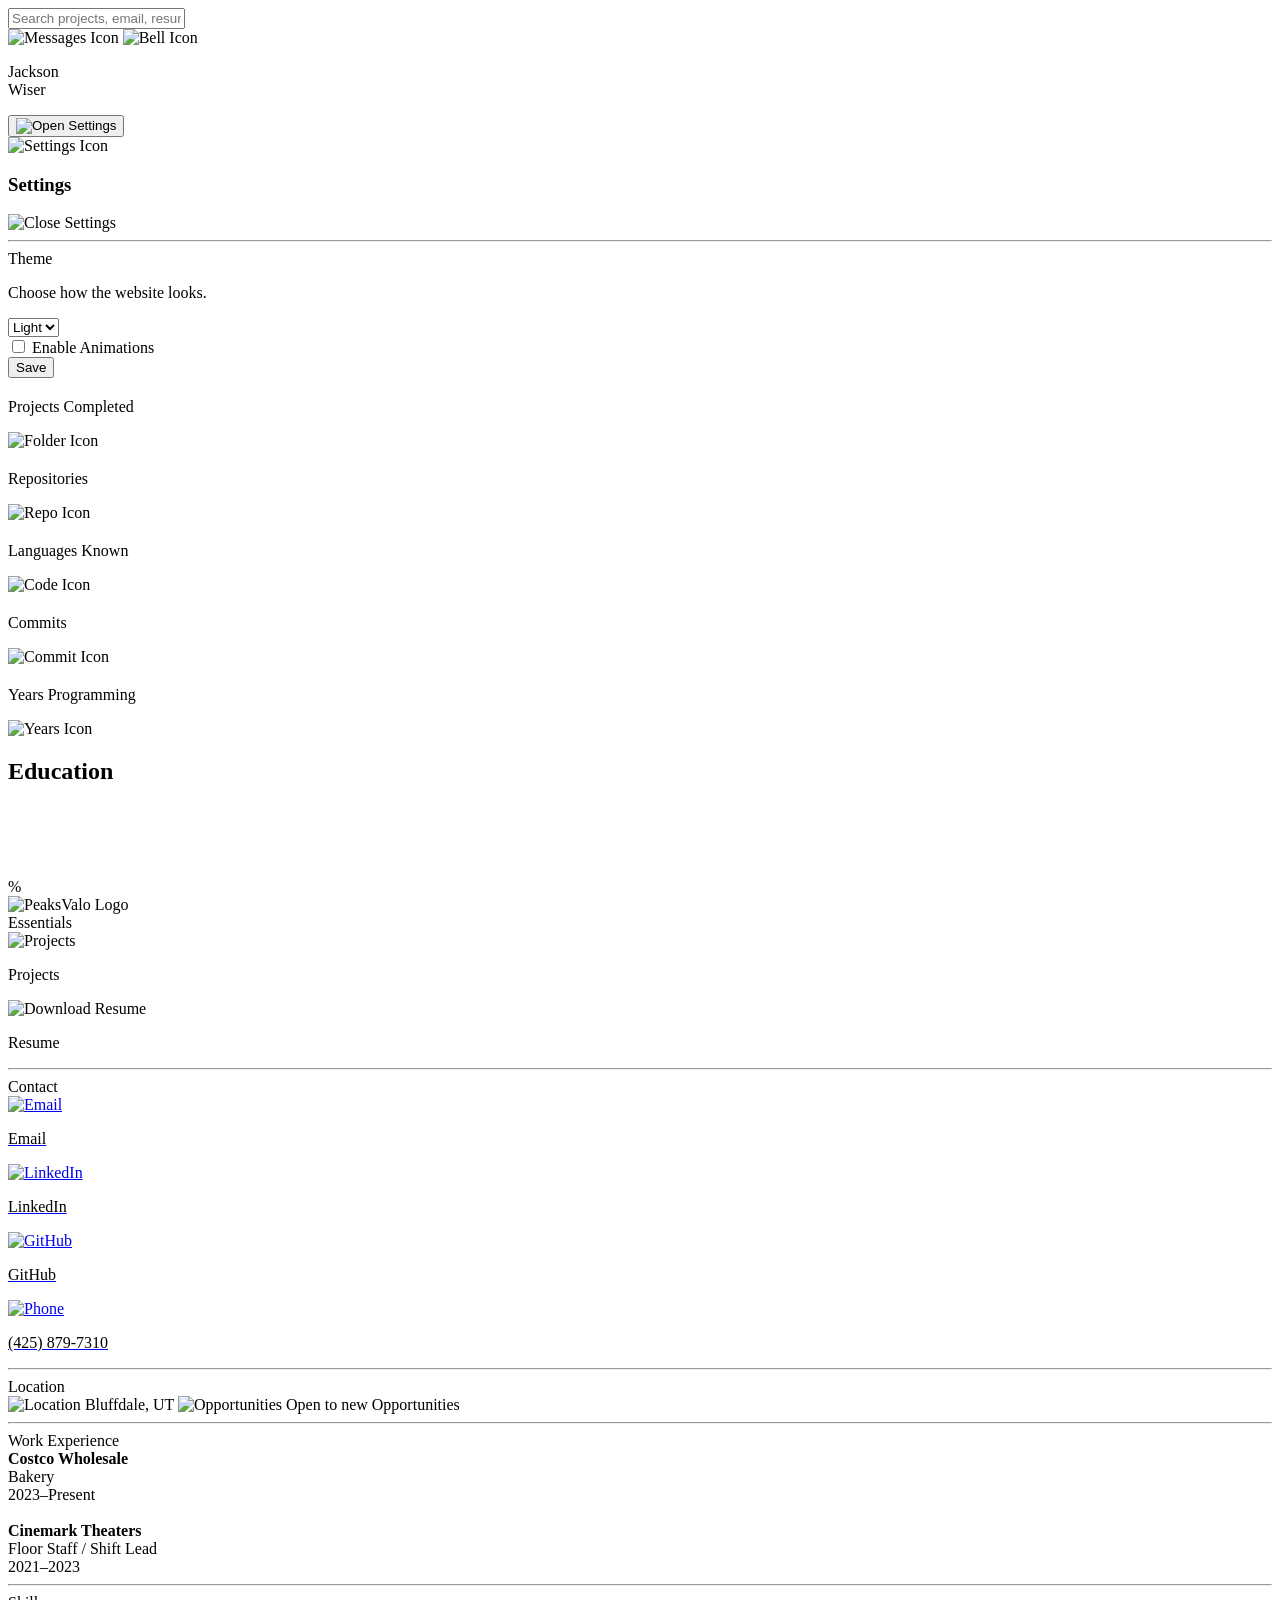
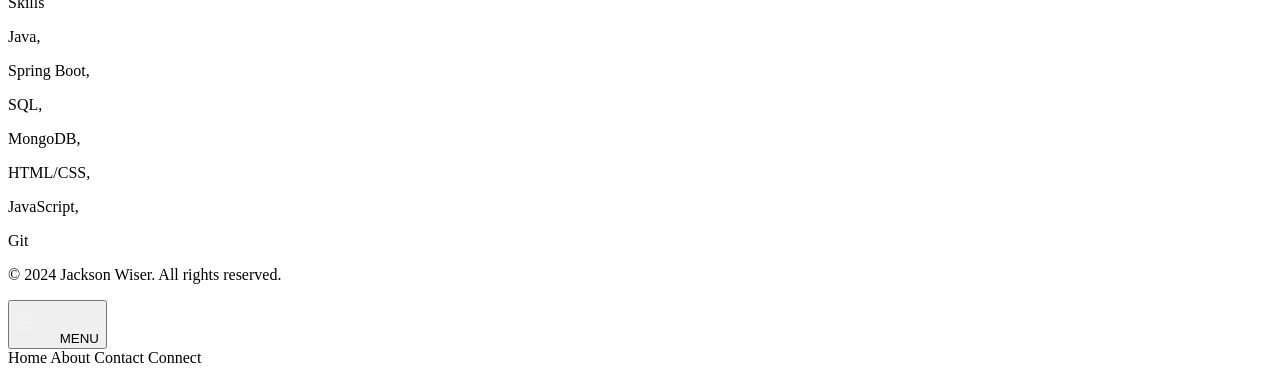
==== commit 5fc3a115: "Started working on my settings panel" ====
--- a/src/main/resources/templates/index.html
+++ b/src/main/resources/templates/index.html
@@ -38,7 +38,7 @@
 <link rel="stylesheet" th:href="@{/CSS/HomePageCSS/buttons-responsive.css(v=5)}">
 <link rel="stylesheet" th:href="@{/CSS/HomePageCSS/mobile-btn.css(v=4)}">
 <link rel="stylesheet" th:href="@{/CSS/HomePageCSS/main-blocks.css(v=4)}">
-<link rel="stylesheet" th:href="@{/CSS/HomePageCSS/settings.css(v=4)}">
+<link rel="stylesheet" th:href="@{/CSS/HomePageCSS/settings.css(v=5)}">
 
 
 
@@ -79,6 +79,7 @@
 
     <!-- Settings Button -->
     <div class="settings-button-container">
+
         <button
             type="button"
             id="settingsButton"
@@ -86,80 +87,110 @@
             aria-expanded="false"
             aria-controls="settingsPanel">
 
-            <i class="bi bi-gear-fill"></i>
-            <img th:src="@{/SVG Images/settings-svgrepo-com.svg}"
-                 class="settings-icon"
-                 alt="Settings Icon">
+            <img
+                th:src="@{/SVG Images/settings-svgrepo-com.svg}"
+                class="settings-icon"
+                alt="Open Settings">
         </button>
 
         <!-- Settings Panel -->
         <div id="settingsPanel" class="settings-panel">
 
-            <!-- Header -->
+            <!-- Settings Header -->
             <div class="settings-header">
-                <img th:src="@{/SVG Images/settings-svgrepo-com.svg}"
-                     class="settings-panel-icon"
-                     alt="Settings Icon">
-
-                <h3 style="margin: 0;">Settings</h3>
-
-                <img th:src="@{/SVG Images/exit-arrow-svgrepo-com.svg}"
-                     class="exit-settings-icon"
-                     alt="Close Settings">
-            </div>
+
+                <img
+                    th:src="@{/SVG Images/settings-svgrepo-com.svg}"
+                    class="settings-panel-icon"
+                    alt="Settings Icon">
+
+                <h3>Settings</h3>
+
+                <img
+                    th:src="@{/SVG Images/exit-arrow-svgrepo-com.svg}"
+                    class="exit-settings-icon"
+                    alt="Close Settings">
+            </div> <!-- Close settings-header -->
 
             <!-- Settings Content -->
             <div class="settings-content-container">
 
-                <hr class="subtle-divider"></hr>
-
-
-
-                <div class="left-settings">
-                <hr class="left-subtle-divider"></hr>
-                </div>
-
-
-                <!-- Theme -->
-                <label for="theme" class="settings-label">
-                    Theme:
-                </label>
-
-                <select id="theme" name="theme" class="settings-select">
-                    <option value="light" selected>Light</option>
-                    <option value="dark">Dark</option>
-                </select>
-
-                <!-- Animations -->
-                <label for="animation" class="settings-label settings-checkbox">
-                    <input
-                        type="checkbox"
-                        id="animation"
-                        name="animation">
-
-                    Enable Animations
-                </label>
-
-       
-                    
-
+                <!-- Horizontal Divider -->
+                <hr class="subtle-divider">
+
+                <!-- Two-Column Settings Layout -->
+                <div class="settings-layout">
+
+                    <!-- Left Settings -->
+                    <div class="left-settings"></div>
+
+                    <!-- Vertical Divider -->
+                    <div class="left-subtle-divider"></div>
+
+
+
+
+
+<!-- Right Settings -->
+<div class="right-settings">
+
+    <!-- Theme Setting -->
+    <div class="card-block">
+
+        <label for="theme" class="settings-label">
+            Theme
+        </label>
+
+        <p class="settings-description">
+            Choose how the website looks.
+        </p>
+
+        <select id="theme" name="theme" class="settings-select">
+            <option value="light" selected>Light</option>
+            <option value="dark">Dark</option>
+        </select>
+
+    </div>
+
+    <!-- Animation Setting -->
+    <div class="card-block">
+
+        <label class="settings-checkbox" for="animation">
+
+            <input
+                type="checkbox"
+                id="animation"
+                name="animation"
+                class="settings-checkbox-input">
+
+            Enable Animations
+
+        </label>
+
+    </div>
+</div> <!-- Close right-settings -->
+
+
+                </div> <!-- Close settings-layout -->
 
                 <!-- Save Button -->
                 <button type="button" class="save-settings">
                     Save
                 </button>
 
-        
-
-            </div> <!-- /.settings-content-container -->
-
-        </div> <!-- /.settings-panel -->
-
-    </div> <!-- /.settings-button-container -->
-
-</div> <!-- /.settings-block -->
-</div> <!-- Close top-bar -->
-</div> <!-- Close top-bar-container -->
+            </div>
+
+        </div>
+
+    </div>
+
+</div>
+
+<!-- Close top bar -->
+</div>
+
+<!-- Close top bar container -->
+</div>
 
 
 
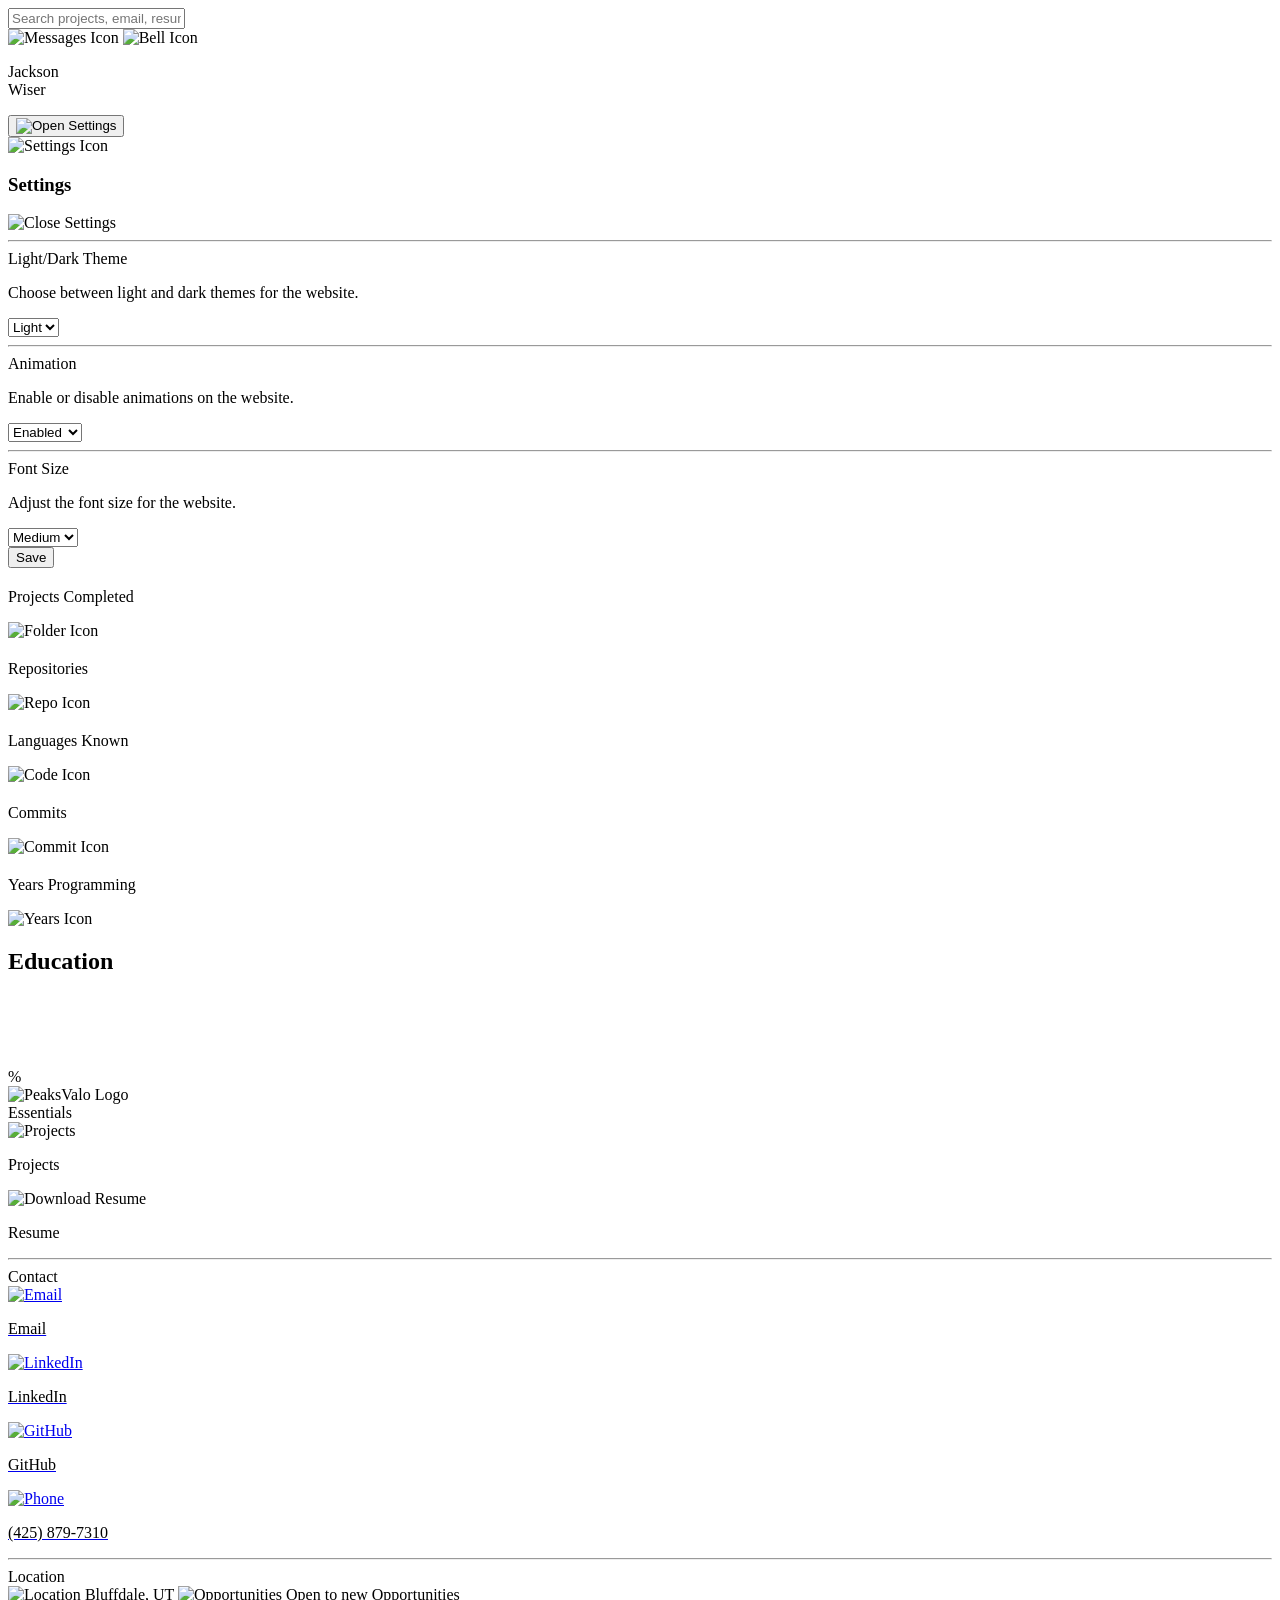
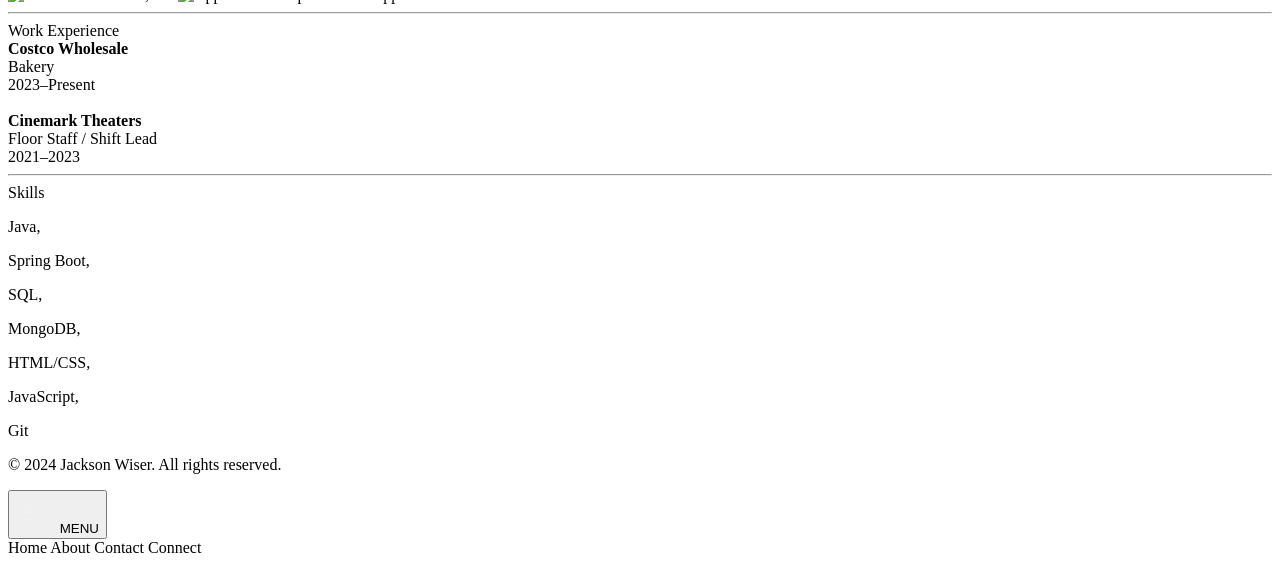
==== commit dbe6edf4: "Added black theme" ====
--- a/src/main/resources/templates/index.html
+++ b/src/main/resources/templates/index.html
@@ -37,8 +37,9 @@
 <link rel="stylesheet" th:href="@{/CSS/HomePageCSS/table-responsive.css(v=5)}">
 <link rel="stylesheet" th:href="@{/CSS/HomePageCSS/buttons-responsive.css(v=5)}">
 <link rel="stylesheet" th:href="@{/CSS/HomePageCSS/mobile-btn.css(v=4)}">
-<link rel="stylesheet" th:href="@{/CSS/HomePageCSS/main-blocks.css(v=4)}">
-<link rel="stylesheet" th:href="@{/CSS/HomePageCSS/settings.css(v=5)}">
+<link rel="stylesheet" th:href="@{/CSS/HomePageCSS/main-blocks.css(v=5)}">
+<link rel="stylesheet" th:href="@{/CSS/HomePageCSS/settings.css(v=4)}">
+<link rel="stylesheet" th:href="@{/CSS/HomePageCSS/theme.css(v=4)}">
 
 
 
@@ -135,38 +136,66 @@
 <div class="right-settings">
 
     <!-- Theme Setting -->
-    <div class="card-block">
+    <div class="bg-card-block">
 
         <label for="theme" class="settings-label">
-            Theme
+            Light/Dark Theme
         </label>
 
         <p class="settings-description">
-            Choose how the website looks.
+            Choose between light and dark themes for the website.
         </p>
 
         <select id="theme" name="theme" class="settings-select">
             <option value="light" selected>Light</option>
             <option value="dark">Dark</option>
         </select>
-
-    </div>
-
-    <!-- Animation Setting -->
-    <div class="card-block">
-
-        <label class="settings-checkbox" for="animation">
-
-            <input
-                type="checkbox"
-                id="animation"
-                name="animation"
-                class="settings-checkbox-input">
-
-            Enable Animations
-
+</div> <!-- Close light/dark theme card-block -->
+
+
+
+
+        <hr class="subtle-divider">
+
+    <div class="animation-card-block">
+
+        <label for="animation" class="settings-label">
+            Animation
         </label>
 
+        <p class="settings-description">
+            Enable or disable animations on the website.
+        </p>
+
+
+        <select id="animation" name="animation" class="settings-select">
+            <option value="enabled" selected>Enabled</option>
+            <option value="disabled">Disabled</option>
+        </select>
+
+        
+    </div>
+
+    <hr class="subtle-divider">
+
+    <!-- Font Size Setting -->
+    <div class="font-size-card-block">
+
+        <label for="font-size" class="settings-label">
+            Font Size
+        </label>
+
+        <p class="settings-description">
+            Adjust the font size for the website.
+        </p>
+
+        <select id="font-size" name="font-size" class="settings-select">
+            <option value="small">Small</option>
+            <option value="medium" selected>Medium</option>
+            <option value="large">Large</option>
+        </select>
+
+        </div> <!-- Close font size card-block -->
     </div>
 </div> <!-- Close right-settings -->
 
@@ -494,7 +523,7 @@
     <!-- Footer -->
     <div class="footer-container">
 <div class="footer">
-    <p>&copy; 2024 Jackson Wiser. All rights reserved.</p>
+    <p class="rights">&copy; 2024 Jackson Wiser. All rights reserved.</p>
 </div>
 </div>
     </div>
@@ -653,6 +682,19 @@
         settingsPanel.classList.remove("open");
         settingsButton.setAttribute("aria-expanded", "false");
     });
+
+    document.addEventListener("DOMContentLoaded", function () {
+        // Any code that needs to run after the DOM is fully loaded can go here
+const themeSelect = document.getElementById("theme");
+
+themeSelect.addEventListener("change", function () {
+    if (this.value === "dark") {
+        document.body.classList.add("dark-mode");
+    } else {
+        document.body.classList.remove("dark-mode");
+         }
+        });
+    });
 </script>
 
 
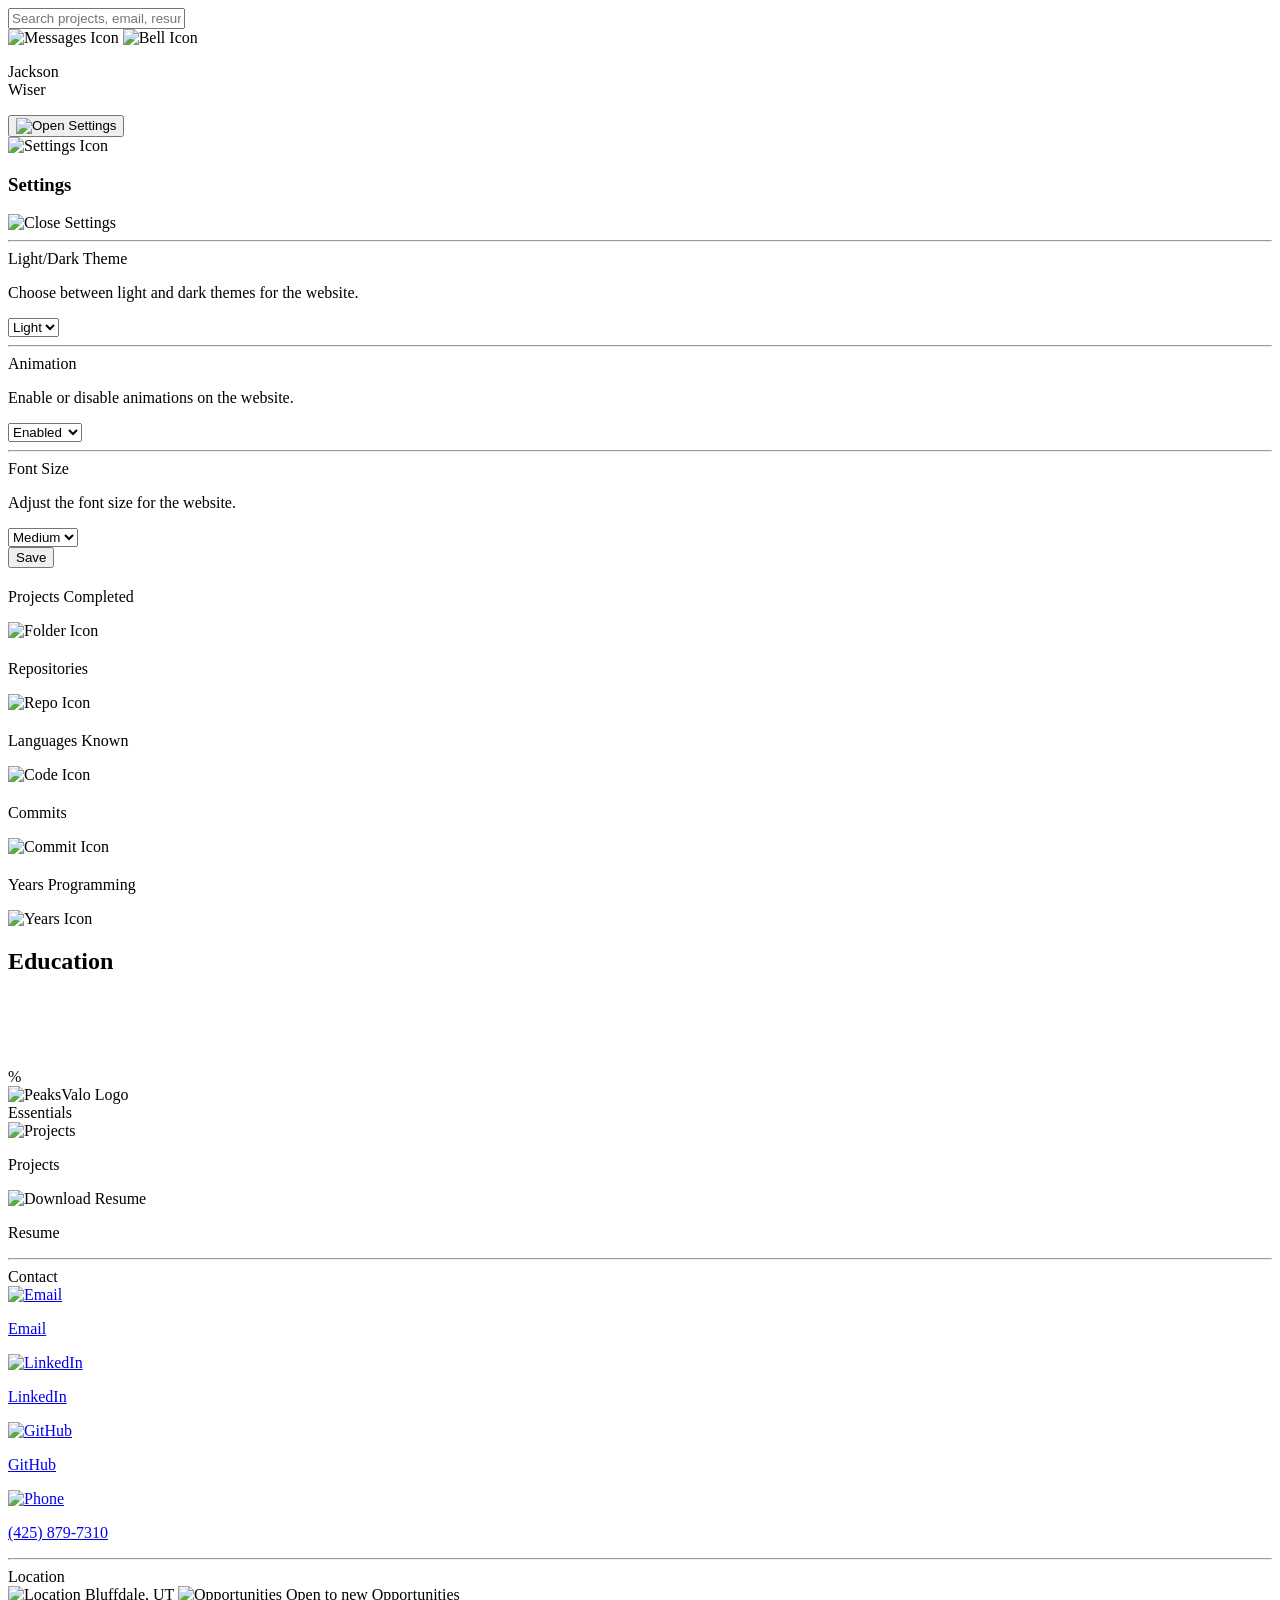
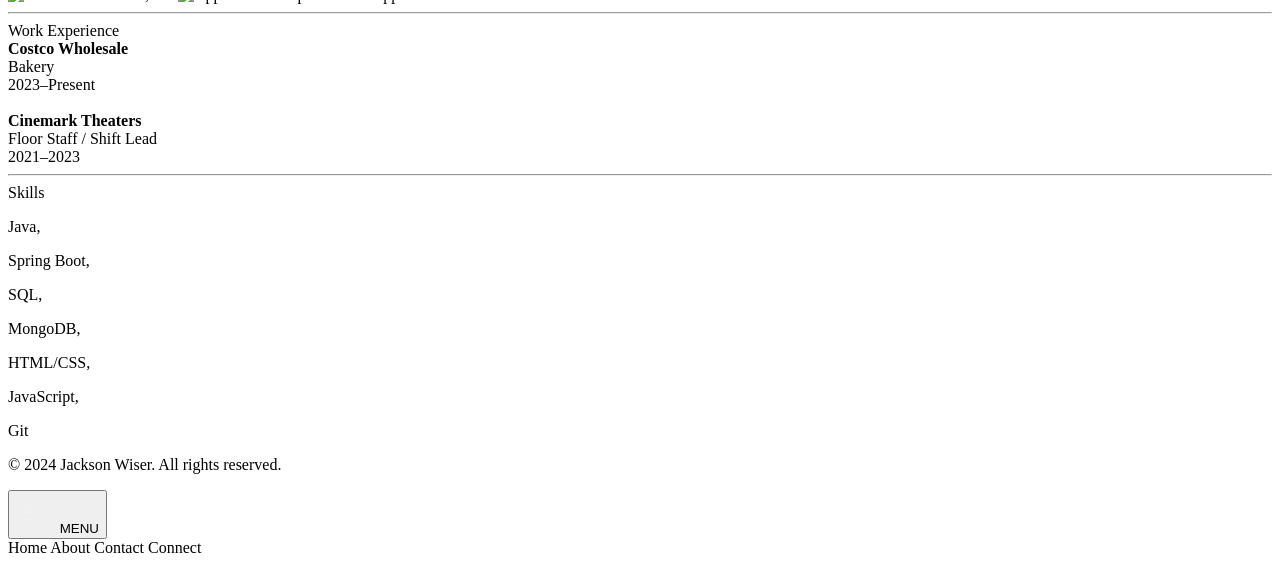
==== commit 21152041: "Finished dark mode" ====
--- a/src/main/resources/templates/index.html
+++ b/src/main/resources/templates/index.html
@@ -39,7 +39,7 @@
 <link rel="stylesheet" th:href="@{/CSS/HomePageCSS/mobile-btn.css(v=4)}">
 <link rel="stylesheet" th:href="@{/CSS/HomePageCSS/main-blocks.css(v=5)}">
 <link rel="stylesheet" th:href="@{/CSS/HomePageCSS/settings.css(v=4)}">
-<link rel="stylesheet" th:href="@{/CSS/HomePageCSS/theme.css(v=4)}">
+<link rel="stylesheet" th:href="@{/CSS/HomePageCSS/dark-mode.css(v=5)}">
 
 
 
@@ -353,7 +353,7 @@
     <!-- ================= Logo ================= -->
     <div class="logo-name-container">
         <img
-            th:src="@{/images/PV Logo.png}"
+            th:src="@{/images/NEWPVLOGO.png}"
             class="PV-logo"
             alt="PeaksValo Logo">
 
@@ -369,7 +369,7 @@
                 class="projects-btn"
                 alt="Projects"
             >
-        <p style="color: black;">Projects</p>
+        <p class="side-bar-text">Projects</p>
         </a>
     </div>
 
@@ -381,7 +381,7 @@
                 alt="Download Resume"
             >
         
-        <p style="color: black;">Resume</p>
+        <p class="side-bar-text">Resume</p>
         </a>
     </div>
 
@@ -399,7 +399,7 @@
                 alt="Email"
             >
         
-        <p style="color: black;">Email</p>
+        <p class="side-bar-text">Email</p>
         </a>
     </div>
 
@@ -416,7 +416,7 @@
                 alt="LinkedIn"
             >
         
-        <p style="color: black;">LinkedIn</p>
+        <p class="side-bar-text">LinkedIn</p>
         </a>
     </div>
 
@@ -432,7 +432,7 @@
                 alt="GitHub"
             >
         
-        <p style="color: black;">GitHub</p>
+        <p class="side-bar-text">GitHub</p>
         </a>
     </div>
 
@@ -444,7 +444,7 @@
                 alt="Phone"
             >
        
-        <p style="color: black;">(425) 879-7310</p>
+        <p class="side-bar-text">(425) 879-7310</p>
         </a>
     </div>
 
@@ -504,13 +504,13 @@
         <span class="section-title">Skills</span>
 <!-- Skills list -->
         <div class="text-wrap-skills">
-            <p style="color: black;">Java,</p>
-            <p style="color: black;">Spring Boot,</p>
-            <p style="color: black;">SQL,</p>
-            <p style="color: black;">MongoDB,</p>
-            <p style="color: black;">HTML/CSS,</p>
-            <p style="color: black;">JavaScript,</p>
-            <p style="color: black;">Git</p>
+            <p>Java,</p>
+            <p>Spring Boot,</p>
+            <p>SQL,</p>
+            <p>MongoDB,</p>
+            <p>HTML/CSS,</p>
+            <p>JavaScript,</p>
+            <p>Git</p>
         </div>
     </div>      
 
@@ -523,6 +523,7 @@
     <!-- Footer -->
     <div class="footer-container">
 <div class="footer">
+   
     <p class="rights">&copy; 2024 Jackson Wiser. All rights reserved.</p>
 </div>
 </div>
